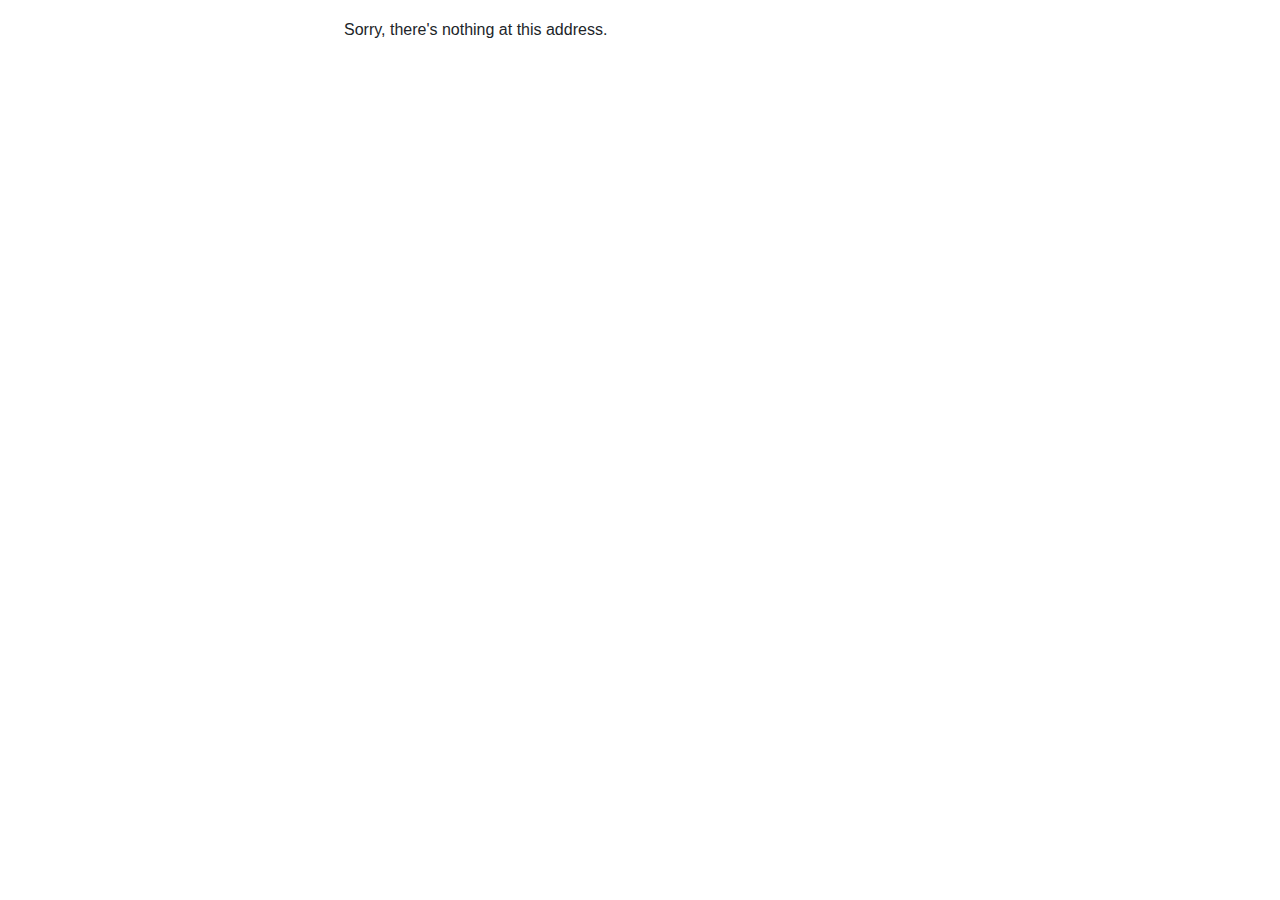
==== index.html @ f699f5ff "Adding drama" ====
<!DOCTYPE html>
<html lang="en">

<head>
    <meta charset="utf-8" />
    <meta name="viewport" content="width=device-width, initial-scale=1.0, maximum-scale=1.0, user-scalable=no" />
    <title>WasmBlazor</title>
    <base href="/" />
    <link href="css/bootstrap/bootstrap.min.css" rel="stylesheet" />
    <link href="css/app.css" rel="stylesheet" />
    <link rel="icon" type="image/png" href="favicon.png" />
    <link href="WasmBlazor.styles.css" rel="stylesheet" />
</head>

<body>
    <div id="app">
        <svg class="loading-progress">
            <circle r="40%" cx="50%" cy="50%" />
            <circle r="40%" cx="50%" cy="50%" />
        </svg>
        <div class="loading-progress-text"></div>
    </div>

    <div id="blazor-error-ui">
        An unhandled error has occurred.
        <a href="" class="reload">Reload</a>
        <a class="dismiss">🗙</a>
    </div>
    <script src="_framework/blazor.webassembly.js"></script>
</body>

</html>
---- css/app.css ----
@import url('open-iconic/font/css/open-iconic-bootstrap.min.css');

html, body {
    font-family: 'Helvetica Neue', Helvetica, Arial, sans-serif;
}

h1:focus {
    outline: none;
}

a, .btn-link {
    color: #0071c1;
}

.btn-primary {
    color: #fff;
    background-color: #1b6ec2;
    border-color: #1861ac;
}

.btn:focus, .btn:active:focus, .btn-link.nav-link:focus, .form-control:focus, .form-check-input:focus {
  box-shadow: 0 0 0 0.1rem white, 0 0 0 0.25rem #258cfb;
}

.content {
    padding-top: 1.1rem;
}

.valid.modified:not([type=checkbox]) {
    outline: 1px solid #26b050;
}

.invalid {
    outline: 1px solid red;
}

.validation-message {
    color: red;
}

#blazor-error-ui {
    background: lightyellow;
    bottom: 0;
    box-shadow: 0 -1px 2px rgba(0, 0, 0, 0.2);
    display: none;
    left: 0;
    padding: 0.6rem 1.25rem 0.7rem 1.25rem;
    position: fixed;
    width: 100%;
    z-index: 1000;
}

    #blazor-error-ui .dismiss {
        cursor: pointer;
        position: absolute;
        right: 0.75rem;
        top: 0.5rem;
    }

.blazor-error-boundary {
    background: url([data-uri]) no-repeat 1rem/1.8rem, #b32121;
    padding: 1rem 1rem 1rem 3.7rem;
    color: white;
}

    .blazor-error-boundary::after {
        content: "An error has occurred."
    }

.loading-progress {
    position: relative;
    display: block;
    width: 8rem;
    height: 8rem;
    margin: 20vh auto 1rem auto;
}

    .loading-progress circle {
        fill: none;
        stroke: #e0e0e0;
        stroke-width: 0.6rem;
        transform-origin: 50% 50%;
        transform: rotate(-90deg);
    }

        .loading-progress circle:last-child {
            stroke: #1b6ec2;
            stroke-dasharray: calc(3.141 * var(--blazor-load-percentage, 0%) * 0.8), 500%;
            transition: stroke-dasharray 0.05s ease-in-out;
        }

.loading-progress-text {
    position: absolute;
    text-align: center;
    font-weight: bold;
    inset: calc(20vh + 3.25rem) 0 auto 0.2rem;
}

    .loading-progress-text:after {
        content: var(--blazor-load-percentage-text, "Loading");
    }
---- WasmBlazor.styles.css ----
/* /Components/HangmanComponent.razor.rz.scp.css */
.puzzle[b-mo85vewtj4] {
    font-family: monospace;
    font-size: 2.5em;
    letter-spacing: .1em;
}
/* /Shared/MainLayout.razor.rz.scp.css */
.content[b-43x8pclwm3] {
    max-width: 40em;
    margin: 0 auto;
}
/* /Shared/WordleKeyboard.razor.rz.scp.css */
.letter-container[b-l5u1ufomau] {
    max-width: 2.2em;
    min-width: 1.2em;
    height: 2.6em;
    color: turquoise;
    border: 1px solid green;
    border-radius: 10px;
    cursor: default;
    display: flex;
    justify-content: center;
    align-items: center;
    margin:2px;
    flex: 1;
}

@media (any-hover: hover) {
    .letter-container:hover[b-l5u1ufomau] {
        filter: brightness(80%);
    }
}

.letter[b-l5u1ufomau] {
    margin:auto;
    font-size: 1.6em;
}

.correct-letter[b-l5u1ufomau] {
    background-color: green; 
}

.incorrect-letter[b-l5u1ufomau] {
    background-color: darkgray;
}

.row[b-l5u1ufomau] {
    display: flex;
    flex-wrap: nowrap;
    border: 1px solid black;
    width: auto;
}

.row-2[b-l5u1ufomau] {
    margin-left: 1.1em; 
}

.row-3[b-l5u1ufomau] {
    margin-left: 2.2em; 
}
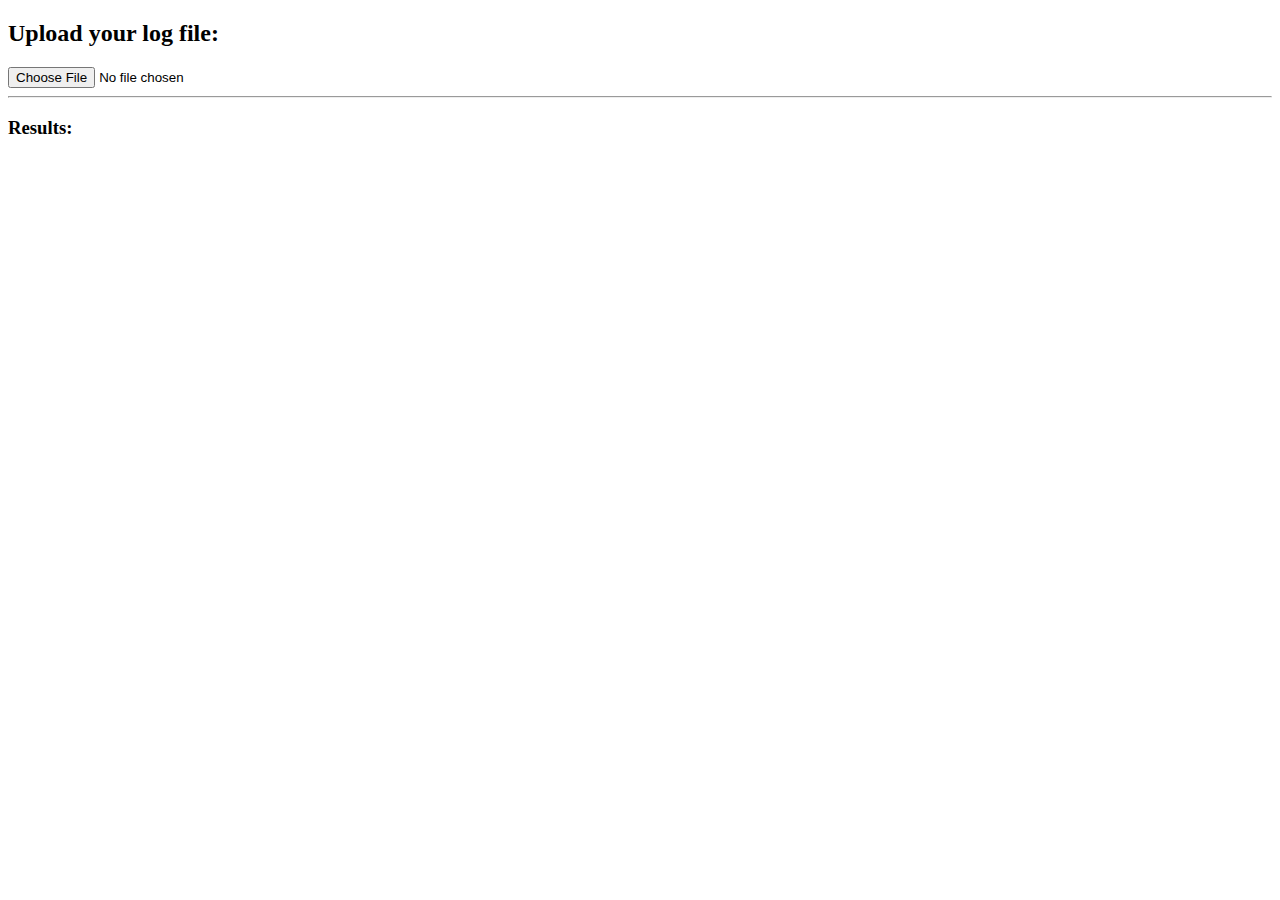
==== commit 0f1b467f: "lol" ====
--- a/index.html
+++ b/index.html
@@ -1,32 +1,16 @@
 <!DOCTYPE html>
 <html lang="en">
-
 <head>
-    <meta charset="utf-8" />
-    <meta name="viewport" content="width=device-width, initial-scale=1.0, maximum-scale=1.0, user-scalable=no" />
-    <title>WasmBlazor</title>
-    <base href="/" />
-    <link href="css/bootstrap/bootstrap.min.css" rel="stylesheet" />
-    <link href="css/app.css" rel="stylesheet" />
-    <link rel="icon" type="image/png" href="favicon.png" />
-    <link href="WasmBlazor.styles.css" rel="stylesheet" />
+    <meta charset="UTF-8">
+    <meta name="viewport" content="width=device-width, initial-scale=1.0">
+    <title>Log File Parser</title>
 </head>
-
 <body>
-    <div id="app">
-        <svg class="loading-progress">
-            <circle r="40%" cx="50%" cy="50%" />
-            <circle r="40%" cx="50%" cy="50%" />
-        </svg>
-        <div class="loading-progress-text"></div>
-    </div>
-
-    <div id="blazor-error-ui">
-        An unhandled error has occurred.
-        <a href="" class="reload">Reload</a>
-        <a class="dismiss">🗙</a>
-    </div>
-    <script src="_framework/blazor.webassembly.js"></script>
+    <h2>Upload your log file:</h2>
+    <input type="file" id="logFile" onchange="handleFileUpload(event)">
+    <hr>
+    <h3>Results:</h3>
+    <div id="results" style="white-space: pre-line;"></div>
+    <script src="log_parser.js"></script>
 </body>
-
-</html>
+</html>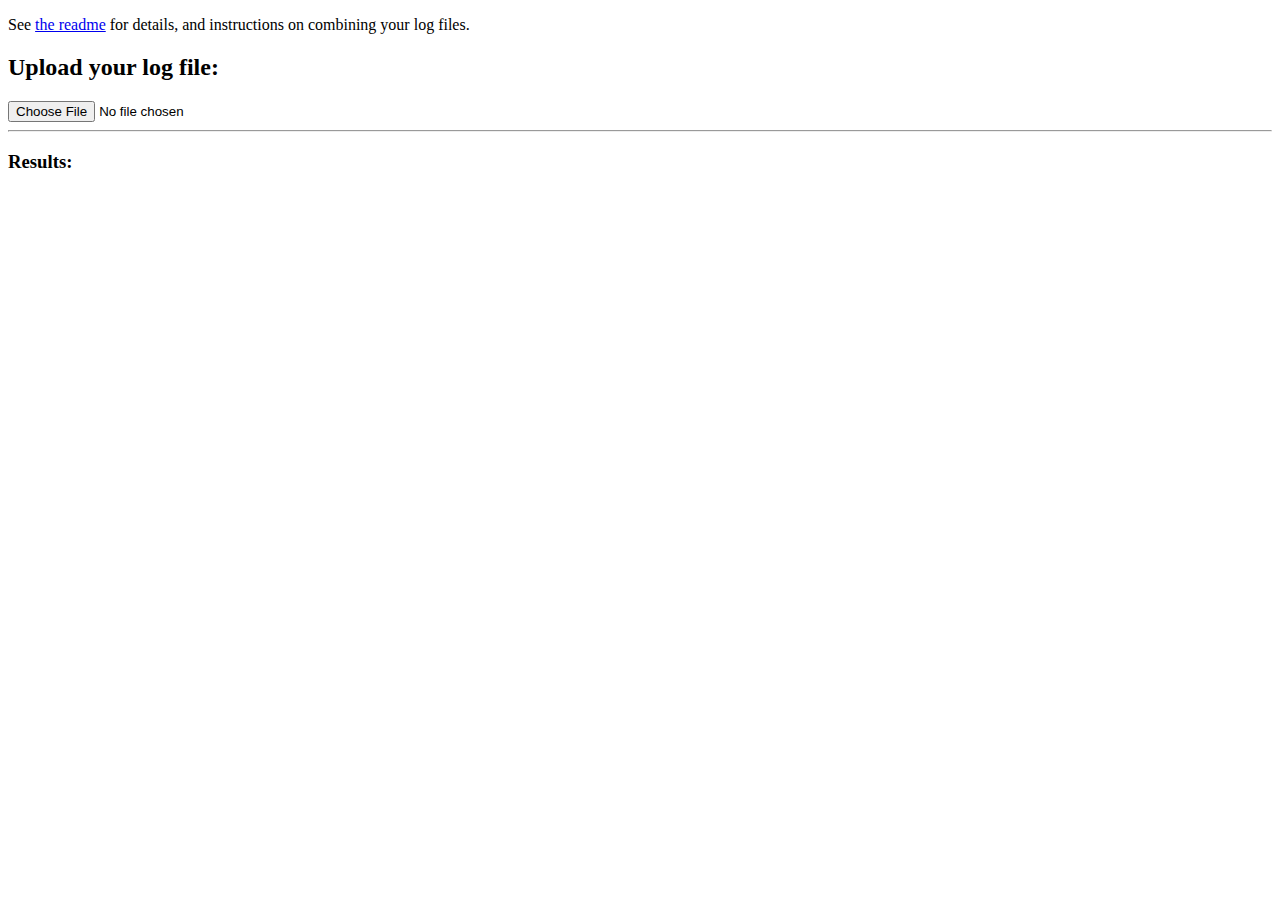
==== commit 882f5518: "Update index.html" ====
--- a/index.html
+++ b/index.html
@@ -1,16 +1,24 @@
 <!DOCTYPE html>
 <html lang="en">
-<head>
-    <meta charset="UTF-8">
-    <meta name="viewport" content="width=device-width, initial-scale=1.0">
+  <head>
+    <meta charset="UTF-8" />
+    <meta name="viewport" content="width=device-width, initial-scale=1.0" />
     <title>Log File Parser</title>
-</head>
-<body>
+  </head>
+  <body>
+    <p>
+      See
+      <a
+        href="https://github.com/ExtremeDramaLlama/classroom_log_parser/blob/main/README.md"
+        >the readme</a
+      >
+      for details, and instructions on combining your log files.
+    </p>
     <h2>Upload your log file:</h2>
-    <input type="file" id="logFile" onchange="handleFileUpload(event)">
-    <hr>
+    <input type="file" id="logFile" onchange="handleFileUpload(event)" />
+    <hr />
     <h3>Results:</h3>
-    <div id="results" style="white-space: pre-line;"></div>
+    <div id="results" style="white-space: pre-line"></div>
     <script src="log_parser.js"></script>
-</body>
-</html>+  </body>
+</html>
